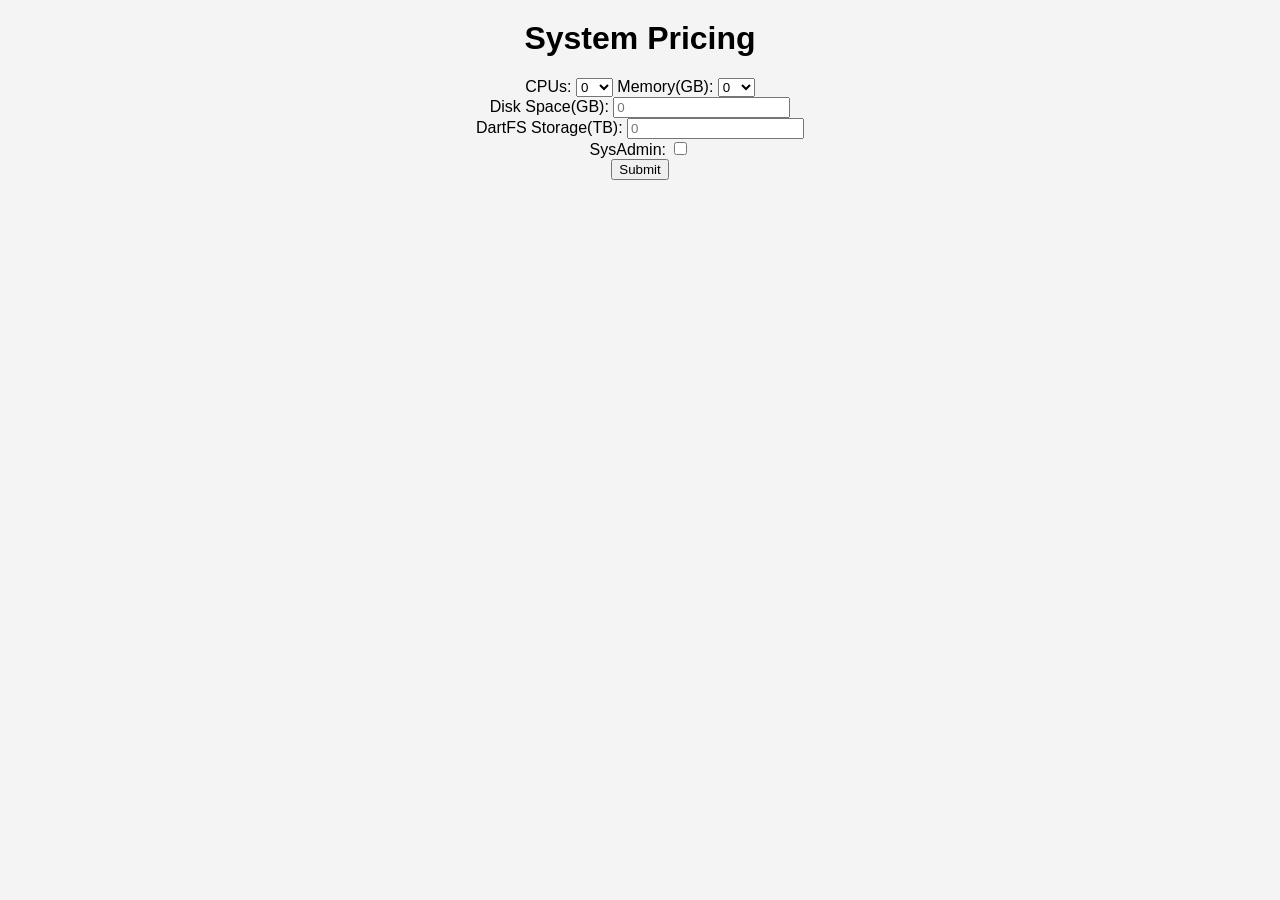
==== index.html @ 363f6ff3 "added price calculations" ====
<html>
    <head>
        <title>RC Pricing</title>
        <link rel="stylesheet" href="style.css">
        <script src="script.js"></script>
    </head>
    <body>
        <h1>
            System Pricing
        </h1>
        <form method="get" onsubmit="form_submitted()">
            <label >CPUs:</label>
            <select id = "CPUs" name="cpus">
                <option value = "0">0</option>
                <option value = "1">1</option>
                <option value = "2">2</option>
                <option value = "4">4</option>
                <option value = "8">8</option>
                <option value = "12">12</option>
                <option value = "16">16</option>
                <option value = "24">24</option>
                <option value = "32">32</option>
                <option value = "36">36</option>
                <option value = "40">40</option>
                <option value = "48">48</option>
            </select>
            <label>Memory(GB):</label>
            <select id = "memory" name="memory">
                <option value = "0">0</option>
                <option value = "1">1</option>
                <option value = "2">2</option>
                <option value = "4">4</option>
                <option value = "8">8</option>
                <option value = "12">12</option>
                <option value = "16">16</option>
                <option value = "24">24</option>
                <option value = "32">32</option>
                <option value = "36">36</option>
                <option value = "40">40</option>
                <option value = "48">48</option>
            </select> <br/>
            <label>Disk Space(GB):</label>
            <input id = "disk_space" name="disk" placeholder="0"/> <br/>
            <label>DartFS Storage(TB):</label>
            <input id = "dartfs" name="dartfs" placeholder="0"/> <br/>
            <label>SysAdmin:</label>
            <input type="checkbox" id = "sysadmin" name="sysadmin"/> <br/>
            <input type="submit"> <br/>
        </form>
    </body>
</html>
---- style.css ----
body {
    font-family: Arial, sans-serif;
    background-color: f4f4f4;
    text-align: center;
    margin: 20px;
}

.header{
    font-size: 10px;
    background-color: #00693e;
    color: white;
    padding: 1px;
    text-align: left;
    border-radius: 10px;
}

.forms{
    padding: 10;
}

.spacer{
    padding: 2.5px;
}
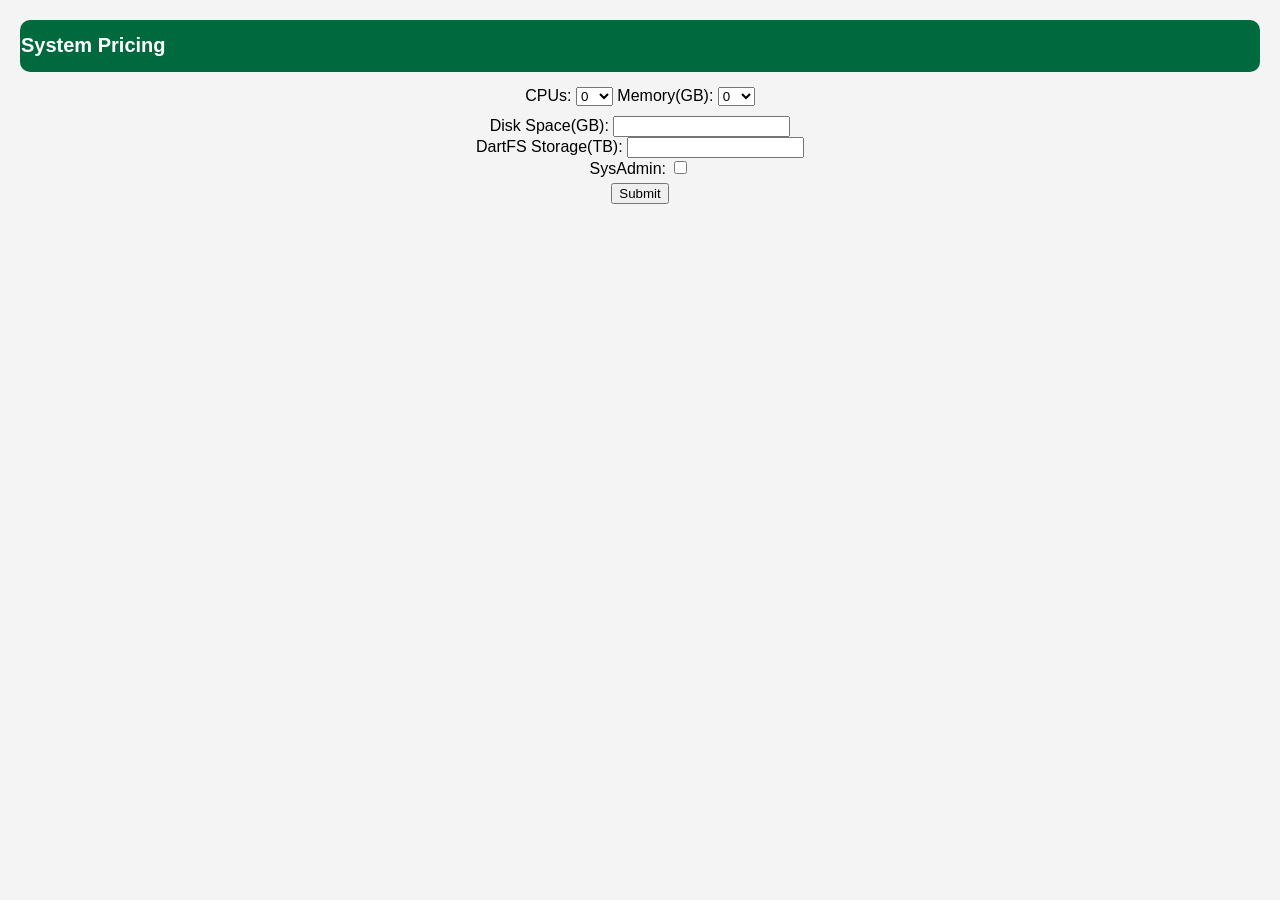
==== commit a01143bc: "Merge branch 'main' of https://github.com/lprignano/dartmouth_project" ====
--- a/index.html
+++ b/index.html
@@ -5,10 +5,14 @@
         <script src="script.js"></script>
     </head>
     <body>
-        <h1>
-            System Pricing
-        </h1>
+        <header class="header">
+            <h1>
+                System Pricing
+            </h1>
+        </header>
+        <div class="spacer"></div>
         <form method="get" onsubmit="form_submitted()">
+            <header class="forms">           
             <label >CPUs:</label>
             <select id = "CPUs" name="cpus">
                 <option value = "0">0</option>
@@ -39,12 +43,14 @@
                 <option value = "40">40</option>
                 <option value = "48">48</option>
             </select> <br/>
+            </header>
             <label>Disk Space(GB):</label>
-            <input id = "disk_space" name="disk" placeholder="0"/> <br/>
+            <input id = "disk_space" name="disk"/> <br/>
             <label>DartFS Storage(TB):</label>
-            <input id = "dartfs" name="dartfs" placeholder="0"/> <br/>
+            <input id = "dartfs" name="dartfs"/> <br/>
             <label>SysAdmin:</label>
             <input type="checkbox" id = "sysadmin" name="sysadmin"/> <br/>
+            <div class="spacer"></div>
             <input type="submit"> <br/>
         </form>
     </body>
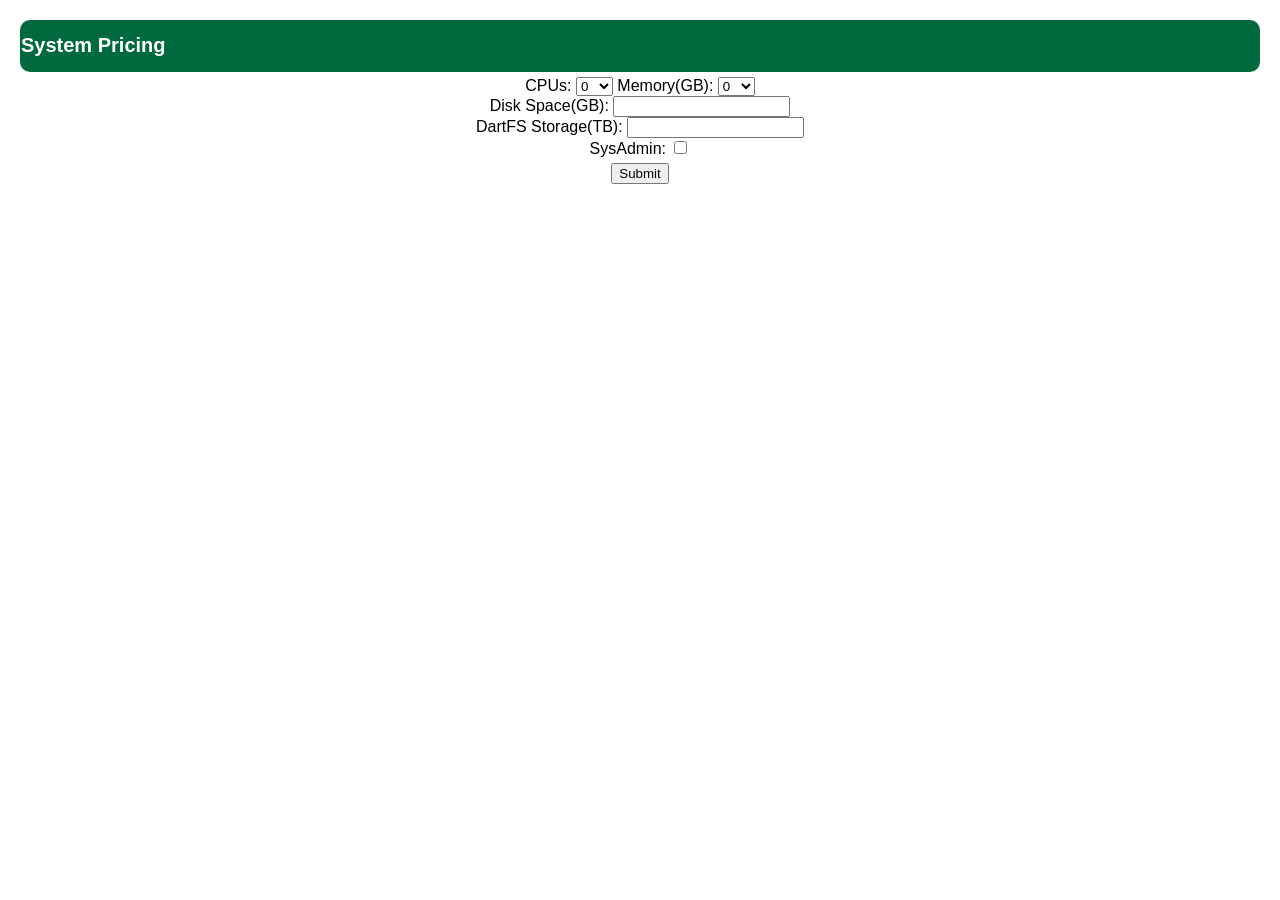
==== commit 12b10a57: "fixed NaN error and math" ====
--- a/index.html
+++ b/index.html
@@ -1,3 +1,4 @@
+<!DOCTYPE html>
 <html>
     <head>
         <title>RC Pricing</title>
@@ -13,8 +14,7 @@
         <div class="spacer"></div>
         <form method="get" onsubmit="form_submitted()">
             <header class="forms">           
-            <label >CPUs:</label>
-            <select id = "CPUs" name="cpus">
+            <label >CPUs: <select id = "CPUs" name="cpus">
                 <option value = "0">0</option>
                 <option value = "1">1</option>
                 <option value = "2">2</option>
@@ -27,9 +27,8 @@
                 <option value = "36">36</option>
                 <option value = "40">40</option>
                 <option value = "48">48</option>
-            </select>
-            <label>Memory(GB):</label>
-            <select id = "memory" name="memory">
+            </select></label>
+            <label>Memory(GB): <select id = "memory" name="memory">
                 <option value = "0">0</option>
                 <option value = "1">1</option>
                 <option value = "2">2</option>
@@ -42,14 +41,11 @@
                 <option value = "36">36</option>
                 <option value = "40">40</option>
                 <option value = "48">48</option>
-            </select> <br/>
+            </select> <br/></label>
             </header>
-            <label>Disk Space(GB):</label>
-            <input id = "disk_space" name="disk"/> <br/>
-            <label>DartFS Storage(TB):</label>
-            <input id = "dartfs" name="dartfs"/> <br/>
-            <label>SysAdmin:</label>
-            <input type="checkbox" id = "sysadmin" name="sysadmin"/> <br/>
+            <label>Disk Space(GB): <input id = "disk_space" name="disk"/> <br/></label>
+            <label>DartFS Storage(TB): <input id = "dartfs" name="dartfs"/> <br/></label>
+            <label>SysAdmin: <input type="checkbox" id = "sysadmin" name="sysadmin"/> <br/></label>
             <div class="spacer"></div>
             <input type="submit"> <br/>
         </form>
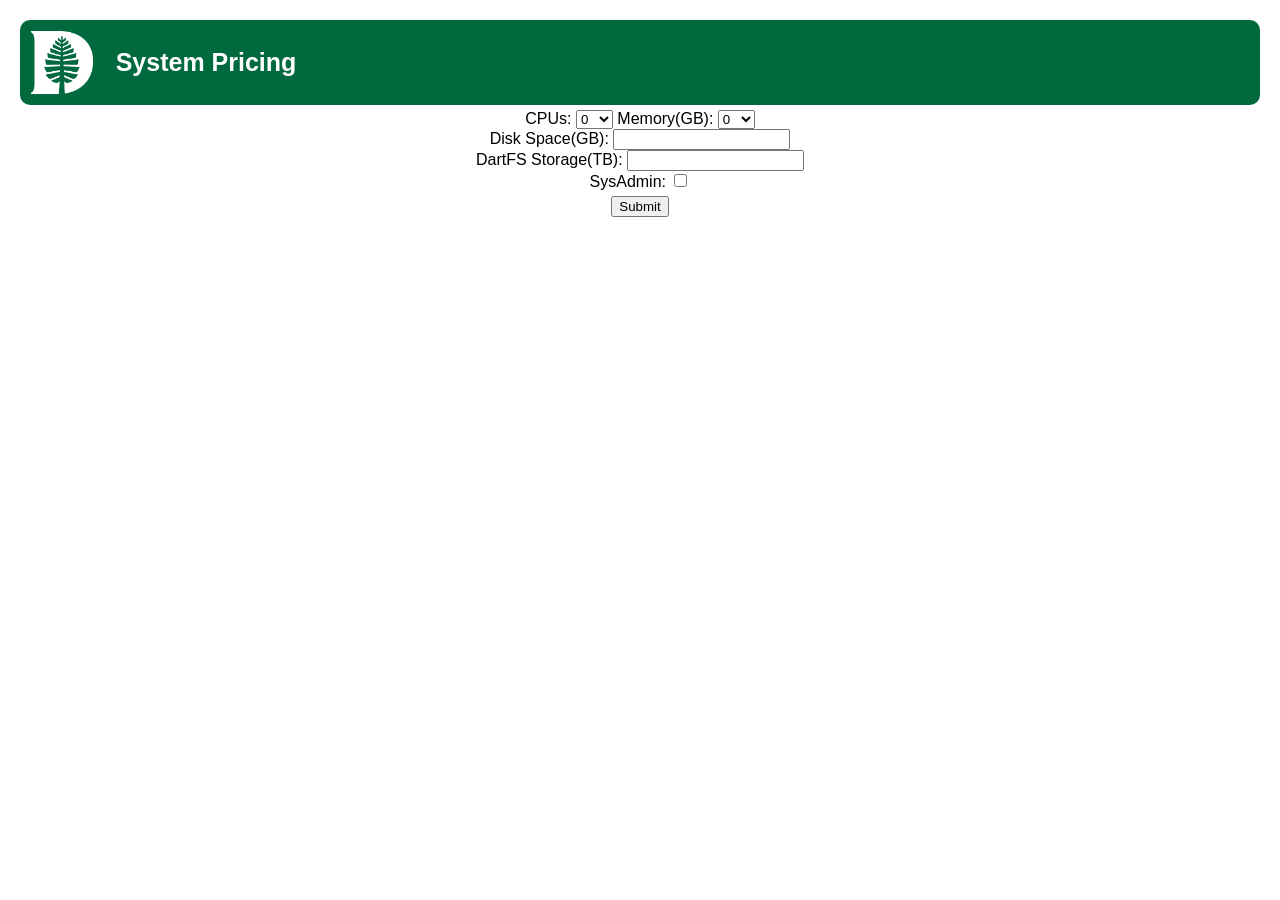
==== commit feb8b942: "added dartmouth logo" ====
--- a/index.html
+++ b/index.html
@@ -7,14 +7,16 @@
     </head>
     <body>
         <header class="header">
-            <h1>
+            <img src="D-Pine_Rev.png" id="logo"/>
+            <h1 id="title">
                 System Pricing
             </h1>
         </header>
         <div class="spacer"></div>
-        <form method="get" onsubmit="form_submitted()">
+        <form method="get" >
             <header class="forms">           
-            <label >CPUs: <select id = "CPUs" name="cpus">
+            <label for="cpus">CPUs: </label>
+            <select id="cpus" name="cpus">
                 <option value = "0">0</option>
                 <option value = "1">1</option>
                 <option value = "2">2</option>
@@ -27,8 +29,9 @@
                 <option value = "36">36</option>
                 <option value = "40">40</option>
                 <option value = "48">48</option>
-            </select></label>
-            <label>Memory(GB): <select id = "memory" name="memory">
+            </select>
+            <label for="memory">Memory(GB): </label>
+            <select id = "memory" name="memory">
                 <option value = "0">0</option>
                 <option value = "1">1</option>
                 <option value = "2">2</option>
@@ -41,13 +44,18 @@
                 <option value = "36">36</option>
                 <option value = "40">40</option>
                 <option value = "48">48</option>
-            </select> <br/></label>
+            </select> <br/>
             </header>
-            <label>Disk Space(GB): <input id = "disk_space" name="disk"/> <br/></label>
-            <label>DartFS Storage(TB): <input id = "dartfs" name="dartfs"/> <br/></label>
-            <label>SysAdmin: <input type="checkbox" id = "sysadmin" name="sysadmin"/> <br/></label>
+            <label for="disk">Disk Space(GB): </label>
+            <input id = "disk" name="disk"/> <br/>
+            <label for="dartfs">DartFS Storage(TB): </label>
+            <input id = "dartfs" name="dartfs"/> <br/>
+            <label for="sysadmin">SysAdmin: </label> 
+            <input type="checkbox" id = "sysadmin" name="sysadmin"/> <br/>
             <div class="spacer"></div>
             <input type="submit"> <br/>
+            <div class="spacer" id="result_space"></div>
+            <label id="result" name="result"></label>
         </form>
     </body>
 </html>
--- a/style.css
+++ b/style.css
@@ -1,3 +1,7 @@
+/* dartmouth-font-family {
+    font-family: Roboto, Helvetica, Arial, sans-serif;
+} */
+
 body {
     font-family: Arial, sans-serif;
     background-color: f4f4f4;
@@ -14,10 +18,30 @@
     border-radius: 10px;
 }
 
+#logo {
+    margin: 10px;
+    width: 5%;
+    height: 5%;
+}
+
+#title {
+    margin-left: 10px;
+    font-size: 25px;
+}
+
+#logo, h1 {
+    display: inline-block;
+    vertical-align: middle;
+}
+
 .forms{
     padding: 10;
 }
 
 .spacer{
     padding: 2.5px;
+}
+
+#result_space{
+    margin-top: 25px;
 }
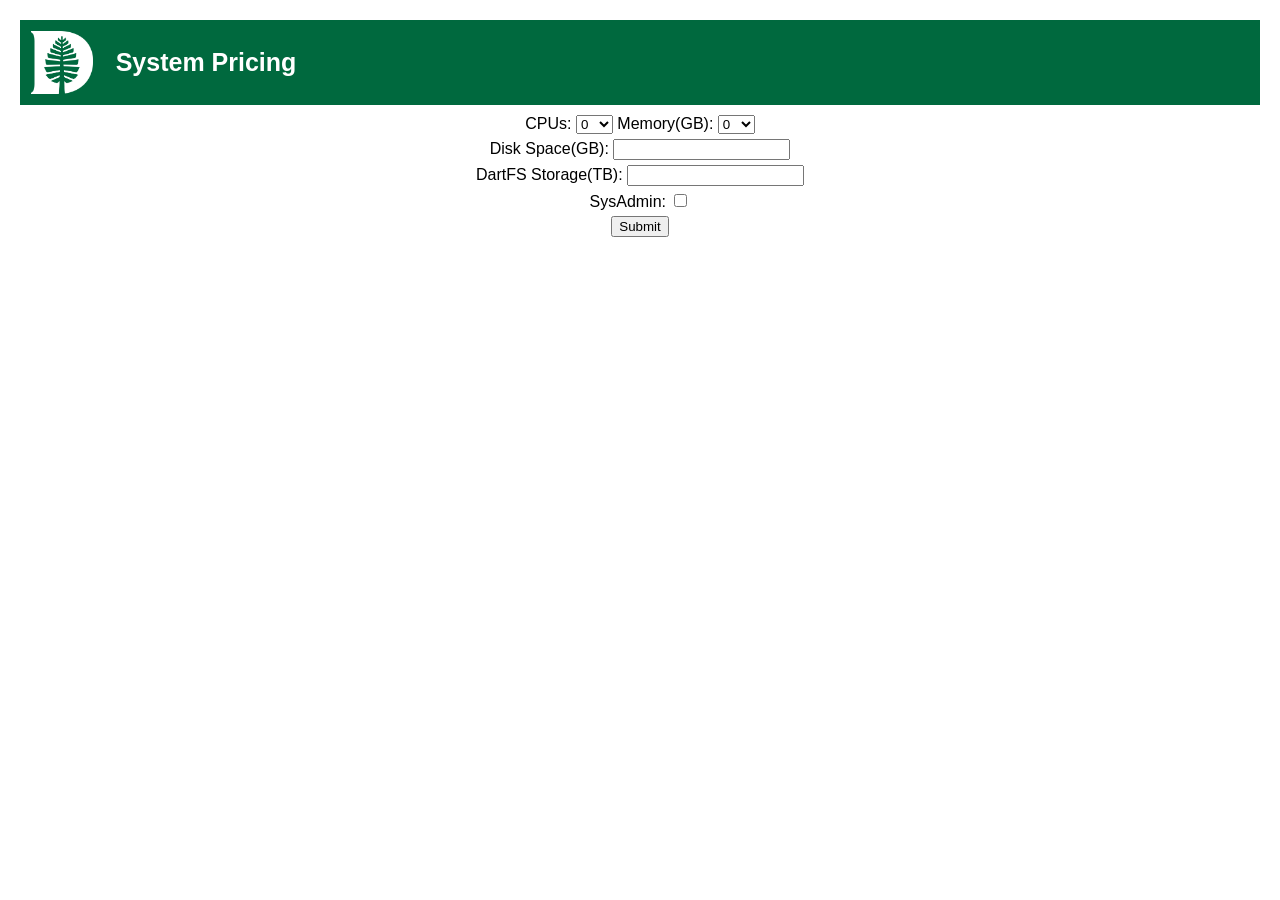
==== commit eb9e3d41: "added error handling to Html" ====
--- a/index.html
+++ b/index.html
@@ -47,9 +47,9 @@
             </select> <br/>
             </header>
             <label for="disk">Disk Space(GB): </label>
-            <input id = "disk" name="disk"/> <br/>
+            <input type="number" id = "disk" name="disk" step="1" min="0"/> <br/>
             <label for="dartfs">DartFS Storage(TB): </label>
-            <input id = "dartfs" name="dartfs"/> <br/>
+            <input type="number" id = "dartfs" name="dartfs" step="1" min="0"/> <br/>
             <label for="sysadmin">SysAdmin: </label> 
             <input type="checkbox" id = "sysadmin" name="sysadmin"/> <br/>
             <div class="spacer"></div>
--- a/style.css
+++ b/style.css
@@ -15,7 +15,6 @@
     color: white;
     padding: 1px;
     text-align: left;
-    border-radius: 10px;
 }
 
 #logo {
@@ -35,7 +34,15 @@
 }
 
 .forms{
-    padding: 10;
+    padding: 5px;
+}
+
+#disk {
+    margin-bottom: 5px;
+}
+
+#dartfs {
+    margin-bottom: 5px;
 }
 
 .spacer{
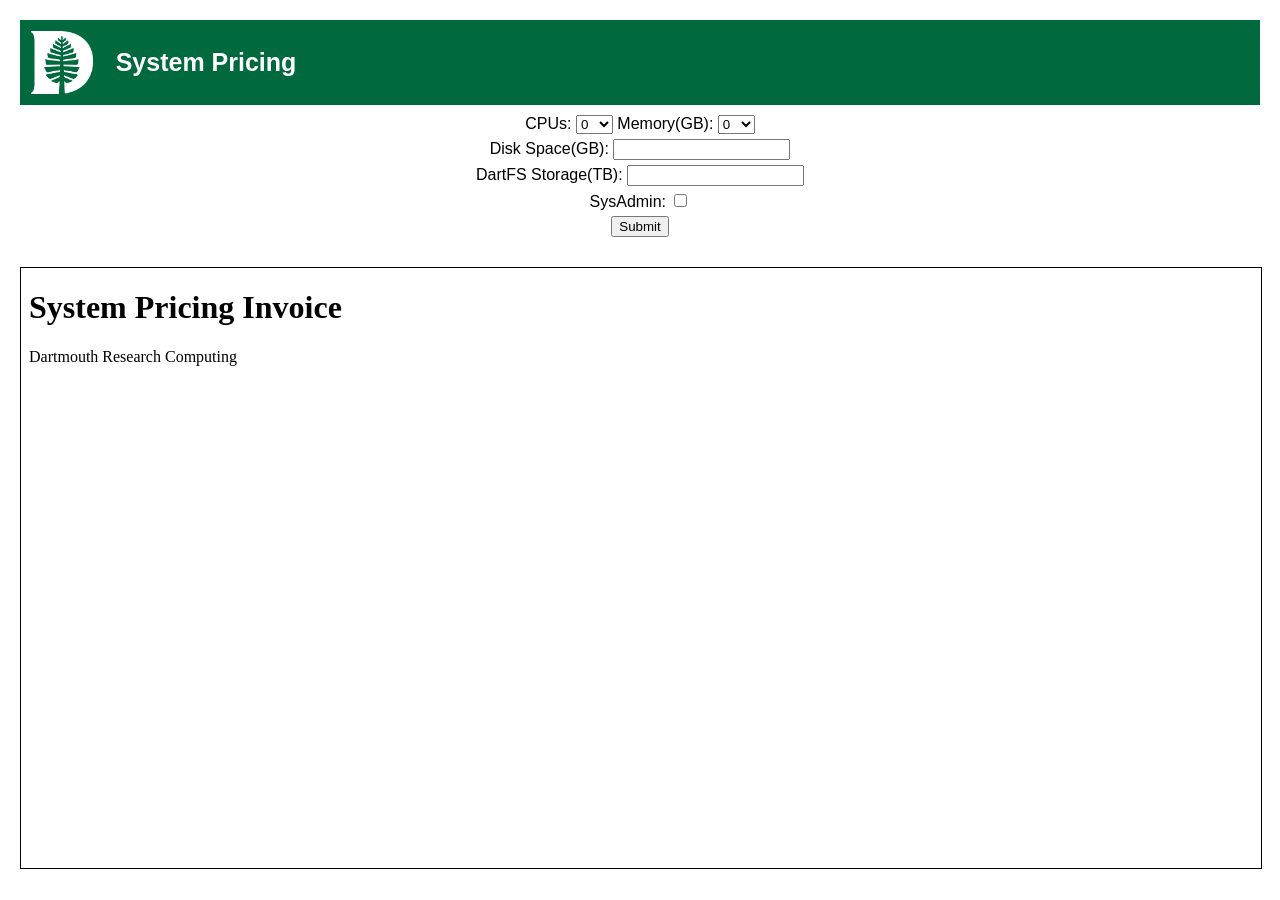
==== commit 739fbd3e: "iframe" ====
--- a/index.html
+++ b/index.html
@@ -57,5 +57,7 @@
             <div class="spacer" id="result_space"></div>
             <label id="result" name="result"></label>
         </form>
+        <iframe src="invoice/invoice.html" id="invoice-frame"></iframe>
     </body>
+
 </html>
--- a/style.css
+++ b/style.css
@@ -51,4 +51,11 @@
 
 #result_space{
     margin-top: 25px;
+}
+
+#invoice-frame {
+    width: 100%;
+    height: 600px;
+    border: none;
+    border: 1px solid black;
 }
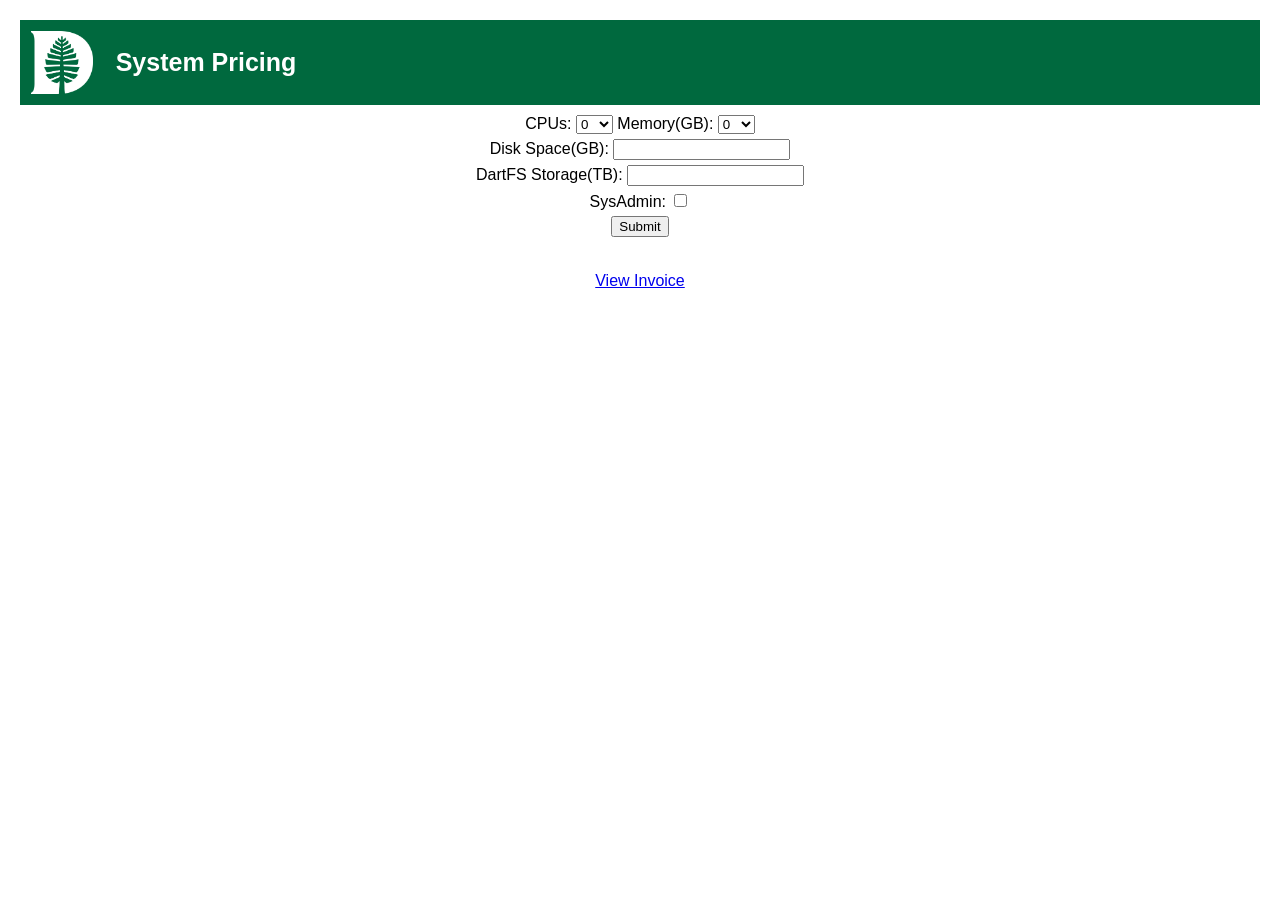
==== commit 3ce38f6b: "Updated invoice view" ====
--- a/index.html
+++ b/index.html
@@ -8,56 +8,55 @@
     <body>
         <header class="header">
             <img src="D-Pine_Rev.png" id="logo"/>
-            <h1 id="title">
-                System Pricing
-            </h1>
+            <h1 id="title">System Pricing</h1>
         </header>
         <div class="spacer"></div>
-        <form method="get" >
-            <header class="forms">           
-            <label for="cpus">CPUs: </label>
-            <select id="cpus" name="cpus">
-                <option value = "0">0</option>
-                <option value = "1">1</option>
-                <option value = "2">2</option>
-                <option value = "4">4</option>
-                <option value = "8">8</option>
-                <option value = "12">12</option>
-                <option value = "16">16</option>
-                <option value = "24">24</option>
-                <option value = "32">32</option>
-                <option value = "36">36</option>
-                <option value = "40">40</option>
-                <option value = "48">48</option>
-            </select>
-            <label for="memory">Memory(GB): </label>
-            <select id = "memory" name="memory">
-                <option value = "0">0</option>
-                <option value = "1">1</option>
-                <option value = "2">2</option>
-                <option value = "4">4</option>
-                <option value = "8">8</option>
-                <option value = "12">12</option>
-                <option value = "16">16</option>
-                <option value = "24">24</option>
-                <option value = "32">32</option>
-                <option value = "36">36</option>
-                <option value = "40">40</option>
-                <option value = "48">48</option>
-            </select> <br/>
+        <form method="get">
+            <header class="forms">
+                <label for="cpus">CPUs: </label>
+                <select id="cpus" name="cpus">
+                    <option value="0">0</option>
+                    <option value="1">1</option>
+                    <option value="2">2</option>
+                    <option value="4">4</option>
+                    <option value="8">8</option>
+                    <option value="12">12</option>
+                    <option value="16">16</option>
+                    <option value="24">24</option>
+                    <option value="32">32</option>
+                    <option value="36">36</option>
+                    <option value="40">40</option>
+                    <option value="48">48</option>
+                </select>
+                <label for="memory">Memory(GB): </label>
+                <select id="memory" name="memory">
+                    <option value="0">0</option>
+                    <option value="1">1</option>
+                    <option value="2">2</option>
+                    <option value="4">4</option>
+                    <option value="8">8</option>
+                    <option value="12">12</option>
+                    <option value="16">16</option>
+                    <option value="24">24</option>
+                    <option value="32">32</option>
+                    <option value="36">36</option>
+                    <option value="40">40</option>
+                    <option value="48">48</option>
+                </select> <br/>
             </header>
             <label for="disk">Disk Space(GB): </label>
-            <input type="number" id = "disk" name="disk" step="1" min="0"/> <br/>
+            <input type="number" id="disk" name="disk" step="1" min="0"/> <br/>
             <label for="dartfs">DartFS Storage(TB): </label>
-            <input type="number" id = "dartfs" name="dartfs" step="1" min="0"/> <br/>
-            <label for="sysadmin">SysAdmin: </label> 
-            <input type="checkbox" id = "sysadmin" name="sysadmin"/> <br/>
+            <input type="number" id="dartfs" name="dartfs" step="1" min="0"/> <br/>
+            <label for="sysadmin">SysAdmin: </label>
+            <input type="checkbox" id="sysadmin" name="sysadmin"/> <br/>
             <div class="spacer"></div>
             <input type="submit"> <br/>
             <div class="spacer" id="result_space"></div>
             <label id="result" name="result"></label>
         </form>
-        <iframe src="invoice/invoice.html" id="invoice-frame"></iframe>
+
+        <div class="spacer"></div>
+        <a href="invoice/invoice.html" id="view-invoice" target="_blank">View Invoice</a>
     </body>
-
 </html>
--- a/style.css
+++ b/style.css
@@ -54,8 +54,8 @@
 }
 
 #invoice-frame {
-    width: 100%;
+    width: 1000%;
     height: 600px;
     border: none;
-    border: 1px solid black;
+    border: 1px solid #00693e;;
 }
